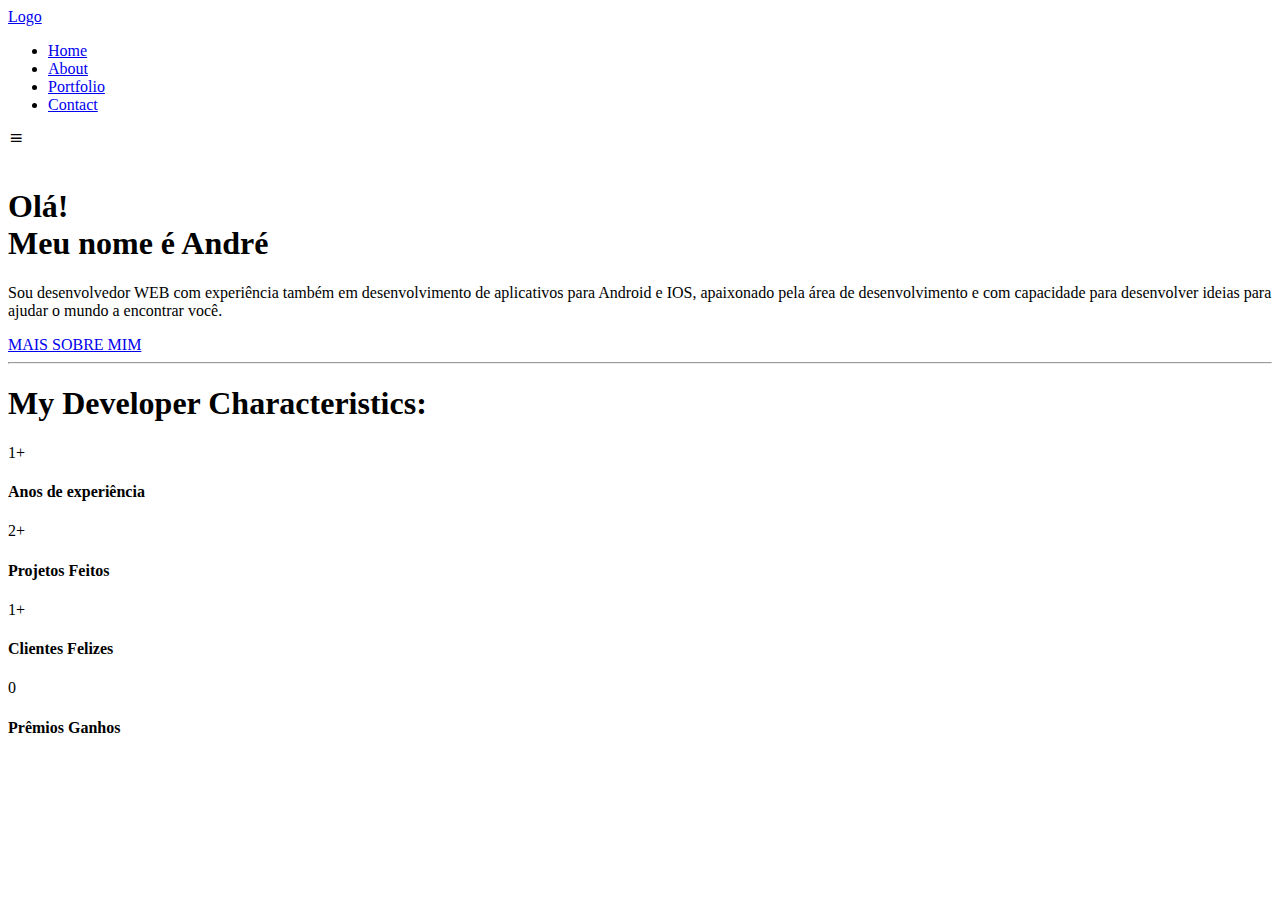
==== index.html @ 739f7be5 "Create index.html" ====
<!DOCTYPE html>
<html lang="pt-br">

<head>
  <meta charset="UTF-8">
  <meta http-equiv="X-UA-Compatible" content="IE=edge">
  <meta name="viewport" content="width=device-width, initial-scale=1.0">
  <title>André Dutra - Portifólio Pessoal</title>

  <!-- linkagens -->
  <link rel="stylesheet" href="style.css">
  <link rel="stylesheet" href="https://cdn.jsdelivr.net/npm/boxicons@latest/css/boxicons.min.css">
  <link rel="stylesheet" href="https://pro.fontawesome.com/releases/v5.10.0/css/all.css" integrity="sha384-AYmEC3Yw5cVb3ZcuHtOA93w35dYTsvhLPVnYs9eStHfGJvOvKxVfELGroGkvsg+p" crossorigin="anonymous"/>
</head>

<body>

  <!-- navbar -->
  <header class="header" id="header">
    <nav class="nav container">
      <a href="#" class="nav__logo">Logo</a>

      <div class="nav__menu" id="nav-menu">
        <ul class="nav__list">
          <li class="nav__item">
            <a href="#home" class="nav__link"><i class="fas fa-home"></i> Home </a>
          </li>
          <li class="nav__item">
            <a href="#about" class="nav__link"><i class="fa fa-user" aria-hidden="true"></i> About </a>
          </li>
          <li class="nav__item">
            <a href="#portfolio" class="nav__link"><i class="fa fa-folder-open" aria-hidden="true"></i> 
              Portfolio</a>
          </li>
          <li class="nav__item">
            <a href="#contact" class="nav__link"><i class="fas fa-envelope-open"></i> Contact</a>
          </li>
        </ul>
      </div>

      <div class="nav__toggle" id="nav-toggle">
        <i class='bx bx-menu' ></i>
      </div>


    </nav>
  </header>

  <main>
    <!-- Home -->
    <section class="home section" id="home">
      <div class="home-container container grid">
        <img class="img" src="images/fotoperfil.jpg" alt="">

        <h1 class="home-title">Olá! <br> Meu nome é André </h1>

        <div class="home-data">
          
          <p class="home-description">Sou desenvolvedor WEB com experiência também em desenvolvimento de aplicativos para Android e IOS, apaixonado pela área de desenvolvimento e com capacidade para desenvolver ideias para ajudar o mundo a encontrar você.</p>
        </div>

        <a href="maissobre.html" class="botao" >MAIS SOBRE MIM</a>
        

        <hr>

        <div class="characteristics" id="characteristics">
          <h1>
            My Developer Characteristics:
          </h1>



        </div>

        <div class="counter">

          <div class="box">
            <span>1+</span>
            <h4>Anos de experiência</h4>
          </div>

          <div class="box">
            <span>2+</span>
            <h4>Projetos Feitos</h4>
          </div>

          <div class="box">
            <span>1+</span>
            <h4>Clientes Felizes</h4>
          </div>

          <div class="box">
            <span>0</span>
            <h4>Prêmios Ganhos</h4>
          </div>

        </div>


    </section>
  </main>

  <script src="main.js"></script>
</body>

</html>
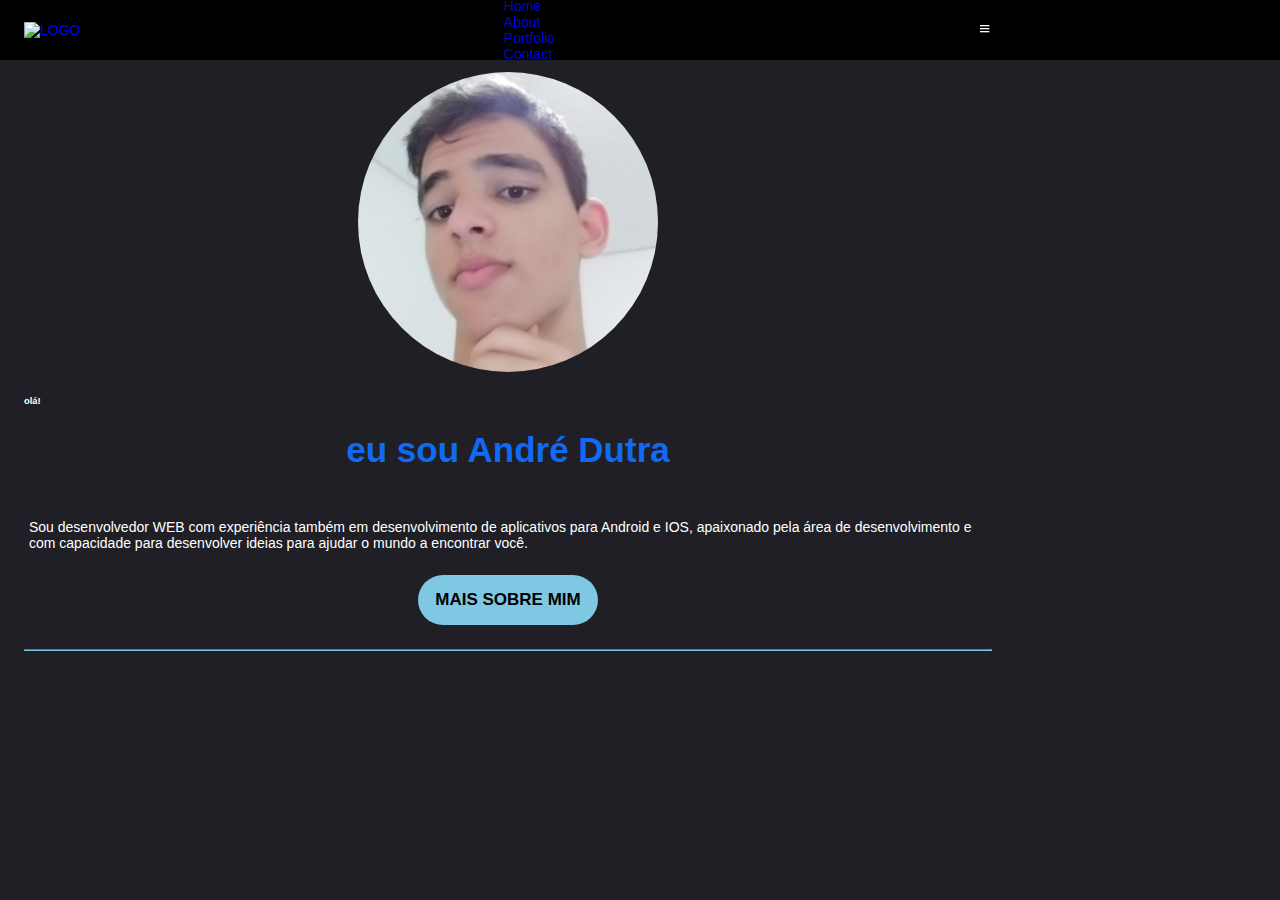
==== commit 8c92f235: "Update index.html" ====
--- a/index.html
+++ b/index.html
@@ -5,6 +5,7 @@
   <meta charset="UTF-8">
   <meta http-equiv="X-UA-Compatible" content="IE=edge">
   <meta name="viewport" content="width=device-width, initial-scale=1.0">
+  <link rel="shortcut icon" href="./icons/favicon.ico" type="image/x-icon">
   <title>André Dutra - Portifólio Pessoal</title>
 
   <!-- linkagens -->
@@ -18,7 +19,7 @@
   <!-- navbar -->
   <header class="header" id="header">
     <nav class="nav container">
-      <a href="#" class="nav__logo">Logo</a>
+      <a href="index.html" class="nav__logo"><img src="./icons/favicon.ico" alt="LOGO" width="40px"></a>
 
       <div class="nav__menu" id="nav-menu">
         <ul class="nav__list">
@@ -26,7 +27,7 @@
             <a href="#home" class="nav__link"><i class="fas fa-home"></i> Home </a>
           </li>
           <li class="nav__item">
-            <a href="#about" class="nav__link"><i class="fa fa-user" aria-hidden="true"></i> About </a>
+            <a href="maissobre.html" class="nav__link"><i class="fa fa-user" aria-hidden="true"></i> About </a>
           </li>
           <li class="nav__item">
             <a href="#portfolio" class="nav__link"><i class="fa fa-folder-open" aria-hidden="true"></i> 
@@ -52,7 +53,9 @@
       <div class="home-container container grid">
         <img class="img" src="images/fotoperfil.jpg" alt="">
 
-        <h1 class="home-title">Olá! <br> Meu nome é André </h1>
+        <h6 class="saldacao">olá!</h6>
+
+        <h1 class="home-title"> <span>eu sou </span>André Dutra</h1>
 
         <div class="home-data">
           
@@ -64,16 +67,16 @@
 
         <hr>
 
-        <div class="characteristics" id="characteristics">
+        <!-- <div class="characteristics" id="characteristics">
           <h1>
             My Developer Characteristics:
-          </h1>
+          </h1> -->
 
 
 
         </div>
 
-        <div class="counter">
+        <!-- <div class="counter">
 
           <div class="box">
             <span>1+</span>
@@ -98,7 +101,7 @@
         </div>
 
 
-    </section>
+    </section> -->
   </main>
 
   <script src="main.js"></script>
--- a/style.css
+++ b/style.css
@@ -0,0 +1,224 @@
+/* Colors variables */
+:root {
+    --header-color: #000;
+    --body-color:rgb(31, 31, 37);
+    --text-color: #fff;
+    --pink-color: #106AF2;
+}
+
+/* Fonts variables */
+:root {
+    --h1-font: 39px;
+    --h2-font: ;
+    --h3-font: ;
+    --normal-font: 14px;
+    --fw-nomal: 400;
+    --fw-bold: 700;
+    --body-font: sans-serif;
+}
+
+/* Responsive fonts*/
+@media (max-width: 600px) {
+    :root {
+        --h1-font: 40px;
+        --normal-font: 18px;
+    }
+}
+
+/* C */
+
+/* Base */
+* {
+    box-sizing: border-box;
+    margin: 0;
+    padding: 0;
+}
+
+html {
+    scroll-behavior: smooth;
+}
+
+body {
+    font-size: var(--normal-font);
+    font-weight: var(--fw-nomal) ;
+    font-family: var(--body-font);
+    background-color: var(--body-color);
+    color: var(--text-color);
+}
+
+h1,h2,h3 {
+    font-weight: var(--fw-bold);
+    color: var(--pink-color);
+}
+
+p {
+    margin: 25px 5px 0px;
+}
+
+
+ul {
+    list-style: none;
+}
+
+a { 
+    text-decoration: none;
+}
+
+img {
+    max-width: 100%;
+    height: auto;
+}
+
+/* REUSABLES CSS CLASSES */
+
+section {
+    padding: 4.5rem 0 1rem;
+}
+
+.img {
+    width: 300px;
+    justify-self: center;
+    border-radius: 100%;
+}
+
+/* LAYOUT */
+
+.container {
+    max-width: 968px;
+    margin: 0 1.5rem;   
+}
+
+.grid {
+    display: grid;
+    gap: 1.5rem;
+}
+
+/* HEADER */
+
+.header {
+    width: 100%;
+    background-color: var(--header-color);
+    position: fixed;
+    top: 0;
+    left: 0;
+    z-index: 900;
+}
+
+/* NAV */
+
+.nav{
+    height: 3.75rem;
+    display: flex;
+    justify-content: space-between;
+    align-items: center;
+}
+
+@media (max-width: 767px) {
+    .nav__menu{
+        position: fixed;
+        top: -100%;
+        right: 0;
+        left: 0;
+        margin: 0 auto;
+        transition:  .4s;
+        background-color: var(--header-color);
+        box-shadow: 0 0 4px var(--pink-color);
+        padding: 2.5rem 0;
+        width: 90%;
+        border-radius: 4px;
+        z-index: -1;
+
+    }
+
+    .nav__list{
+        display: flex;
+        flex-direction: column;
+        align-items: center;
+        row-gap: 1.5rem;
+    }
+
+    .nav__link,
+    .nav__logo,
+    .nav__toggle{
+        color: var(--text-color);
+        font-weight: var(--fw-nomal);
+    }
+
+    .nav__logo {
+        font-size: 21px;
+    }
+
+    .nav__toggle{
+        font-size: 2.5rem;
+        cursor: pointer;
+    }
+
+    /* SHOW MENU */
+    
+    .home-data {
+        align-items: center;
+        text-align: center;
+    }
+
+    
+
+
+}
+
+.show-menu{
+        top: 60px;
+    }
+
+.counter {
+    flex:1 1 48rem;
+    display: flex;
+    justify-content: center;
+    flex-wrap: wrap;
+    max-width: 767px;
+    margin: 0 auto;
+}
+
+.box {
+    text-align: center;
+    width: 15rem;
+    background:#222;
+    text-align: center;
+    padding: 2rem;
+    margin:2rem;
+    position: relative;
+    border-radius: 5px;
+    border: 2px solid;
+    border-image: linear-gradient(
+        227.91deg, #106AF2 0%, #00E0FF 100%) 1;
+    
+}
+
+.home-title{
+        font-family: sans-serif;
+        text-align: center;
+        font-size: 35px;
+        font-weight: 900px !important;
+    }
+   
+    
+.botao {
+    margin: 0 auto;
+    display: flex;
+    align-items: center;
+    justify-content: center;
+    text-align:center;
+    height:50px; 
+    width:180px; 
+    top:50%; 
+    left:50%;
+    font-family: sans-serif;
+    background-color: #7EC8E3;
+    border-radius: 25px;
+    color: rgb(0, 0, 0);
+    font-size: 17px;
+    font-weight: bold; 
+}
+  
+hr {
+    border-color: #7EC8E3;
+}
